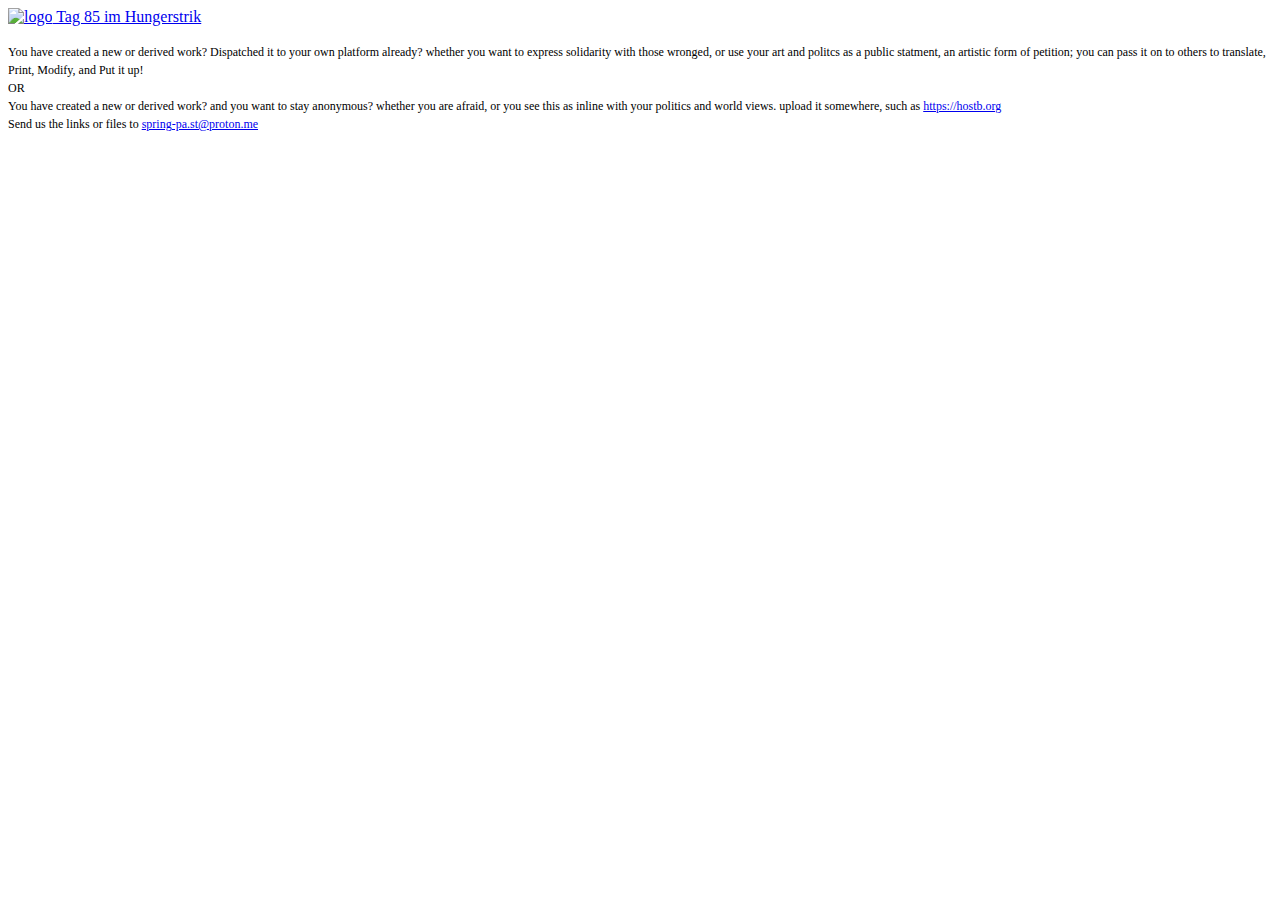
==== public/categories/index.html @ d05d3fac "initial version" ====
<!DOCTYPE html>
<html lang="en-us" >

<head>
    <meta charset="utf-8" />
    <meta http-equiv="X-UA-Compatible" content="IE=edge,chrome=1" />
    <meta name="viewport" content="width=device-width, initial-scale=1" />
    <meta name="generator" content="Hugo 0.101.0" />
    
    <link rel="canonical" href="http://example.org/categories/" />
    <meta name="description" content="">
    
    <link rel="alternate" type="application/rss&#43;xml" href="http://example.org/categories/index.xml">
    
    <title>Categories &middot; My New Hugo Site</title>
    <link rel="shortcut icon" href="http://example.org/images/favicon.ico" />
    <link rel="stylesheet" href="http://example.org/css/main.css" />
    <link rel="stylesheet"
    href="https://cdnjs.cloudflare.com/ajax/libs/highlight.js/9.15.6/styles/atom-one-light.min.css">
    
    
</head>


<body>
    <header class="header">
    <a href="http://example.org/" class="btn logo-link">
        <img class="logo" src="http://example.org/logo.png" alt="logo" />
        Tag 
        
         85 im Hungerstrik
    </a>
    <ul class="control menu">
            
    </ul>
</header>

    <ul class="list control">
        
        
    </ul>
    <div class="pagination">
    <ul class="control">
        

        
    </ul>
</div>

    <footer class="footer"><span style="font-size:12px;">You have created a new or derived work? Dispatched it to your own platform already? whether you want to express solidarity with those wronged, or use your art and politcs as a public statment, an artistic form of petition; you can pass it on to others to translate, Print, Modify, and Put it up!</br>OR</br>You have created a new or derived work? and you want to stay anonymous? whether you are afraid, or you see this as inline with your politics and world views. upload it somewhere, such as <a href="https://hostb.org">https://hostb.org</a></br>Send us the links or files to <a href="mailto:spring-pa.st@proton.me">spring-pa.st@proton.me</a></span></footer>

    <script src="http://example.org/js/main.js"></script>

<script src="https://cdnjs.cloudflare.com/ajax/libs/highlight.js/9.15.6/highlight.min.js"></script>
<script>hljs.initHighlightingOnLoad();</script>
</body>

</html>
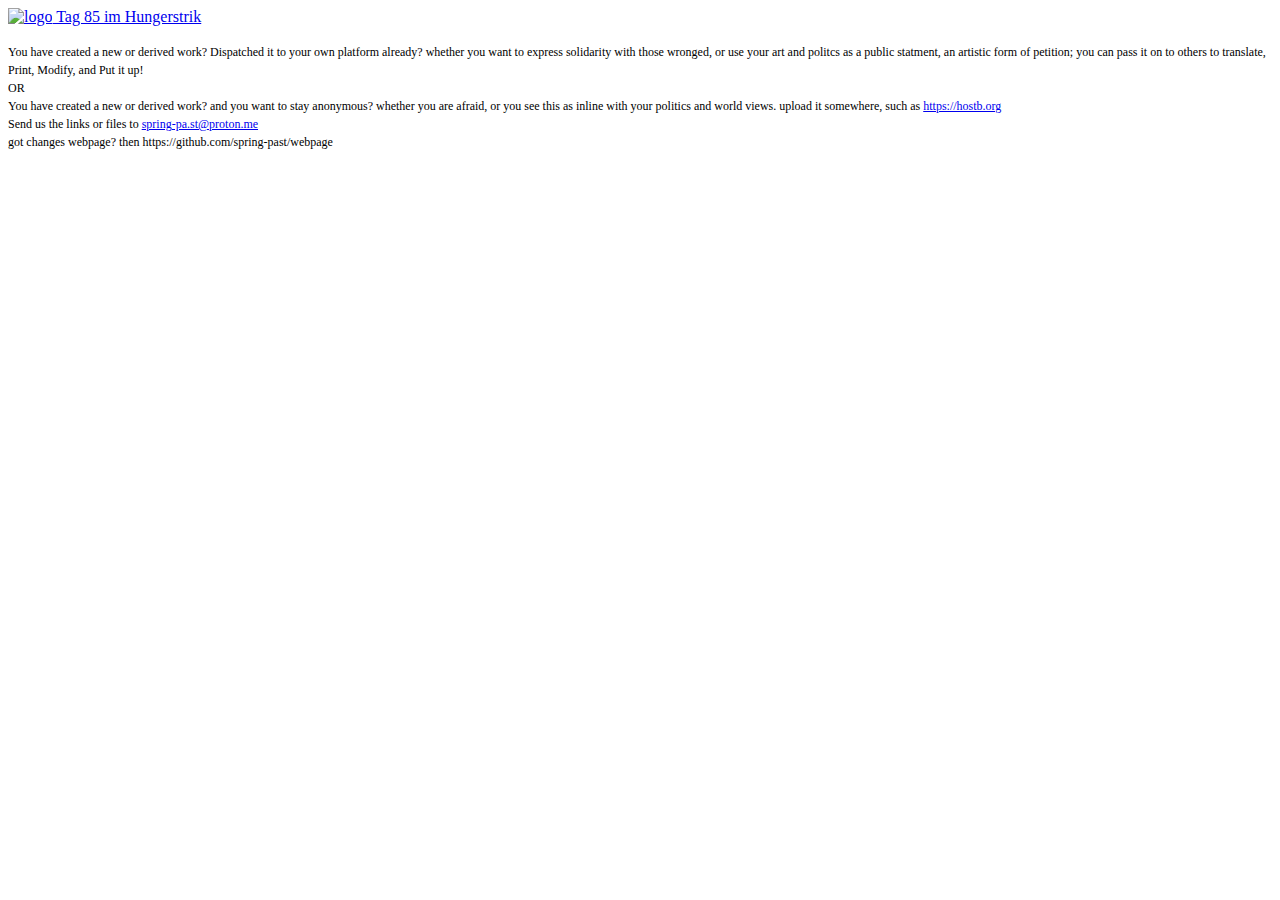
==== commit 06eec018: "update public" ====
--- a/public/categories/index.html
+++ b/public/categories/index.html
@@ -47,7 +47,7 @@
     </ul>
 </div>
 
-    <footer class="footer"><span style="font-size:12px;">You have created a new or derived work? Dispatched it to your own platform already? whether you want to express solidarity with those wronged, or use your art and politcs as a public statment, an artistic form of petition; you can pass it on to others to translate, Print, Modify, and Put it up!</br>OR</br>You have created a new or derived work? and you want to stay anonymous? whether you are afraid, or you see this as inline with your politics and world views. upload it somewhere, such as <a href="https://hostb.org">https://hostb.org</a></br>Send us the links or files to <a href="mailto:spring-pa.st@proton.me">spring-pa.st@proton.me</a></span></footer>
+    <footer class="footer"><span style="font-size:12px;">You have created a new or derived work? Dispatched it to your own platform already? whether you want to express solidarity with those wronged, or use your art and politcs as a public statment, an artistic form of petition; you can pass it on to others to translate, Print, Modify, and Put it up!</br>OR</br>You have created a new or derived work? and you want to stay anonymous? whether you are afraid, or you see this as inline with your politics and world views. upload it somewhere, such as <a href="https://hostb.org">https://hostb.org</a></br>Send us the links or files to <a href="mailto:spring-pa.st@proton.me">spring-pa.st@proton.me</a><br/>got changes webpage? then https://github.com/spring-past/webpage</span></footer>
 
     <script src="http://example.org/js/main.js"></script>
 
